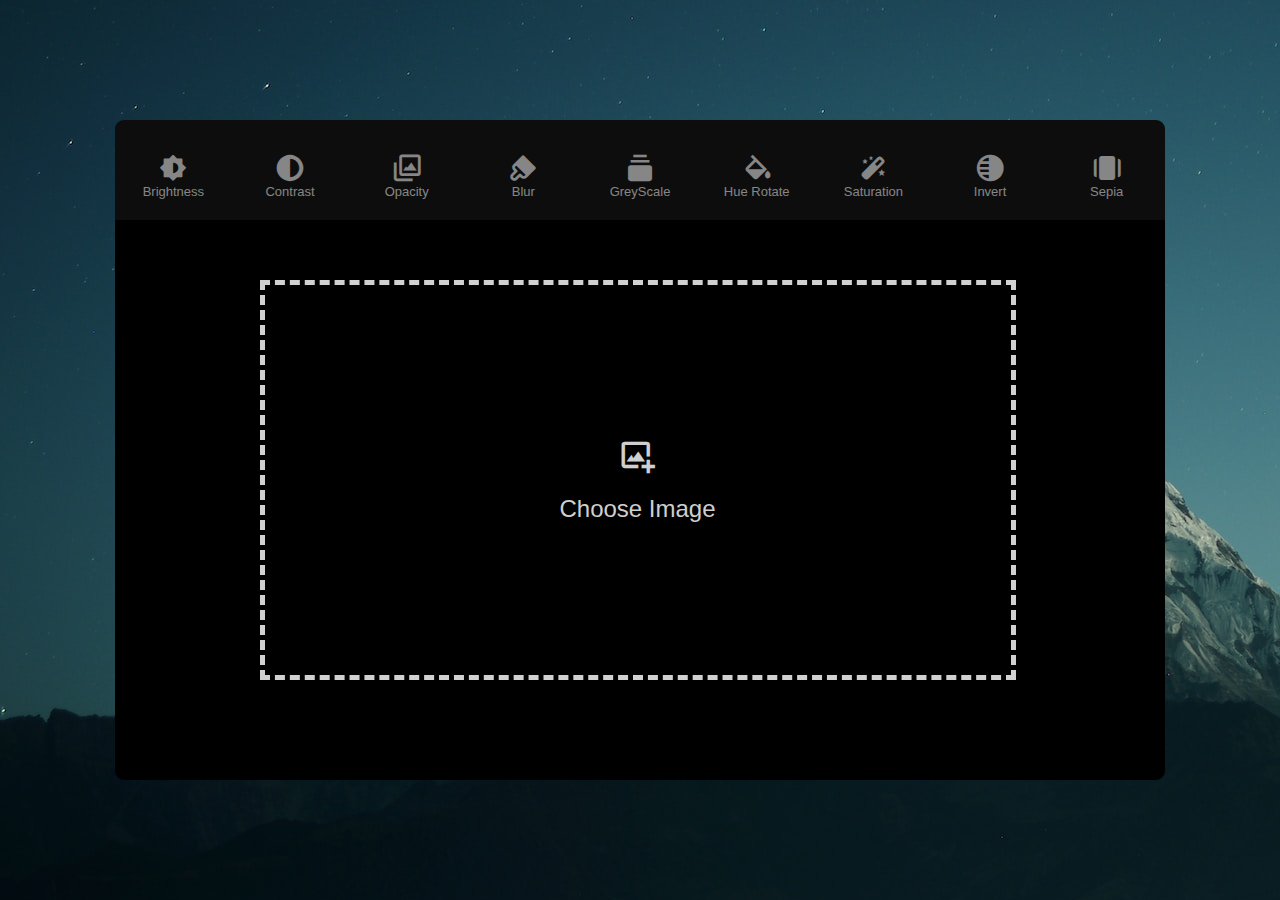
==== index.html @ d46110e5 "git commit" ====
<!DOCTYPE html>
<html lang="en">
  <head>
    <meta charset="UTF-8" />
    <meta name="viewport" content="width=device-width, initial-scale=1.0" />
    <title>PHOTO EDITOR | Edit Image</title>
    <link rel="stylesheet" href="css\style.css" />

    <!-- link for the online icon -->
    <link href="https://unpkg.com/boxicons@2.0.7/css/boxicons.min.css" rel="stylesheet" />
  </head>

  <body>
    <div class="main">
      <div class="Tools">
        <ul>
          <li role="tab">
            <i class="bx bxs-brightness-half"></i>
            <p>Brightness</p>
          </li>
          <li>
            <i class="bx bxs-adjust"></i>
            <p>Contrast</p>
          </li>
          <li>
            <i class="bx bx-images"></i>
            <p>Opacity</p>
          </li>
          <li>
            <i class="bx bxs-brush"></i>
            <p>Blur</p>
          </li>
          <li>
            <i class="bx bxs-collection"></i>
            <p>GreyScale</p>
          </li>
          <li>
            <i class="bx bxs-color-fill"></i>
            <p>Hue Rotate</p>
          </li>
          <li>
            <i class="bx bxs-magic-wand"></i>
            <p>Saturation</p>
          </li>
          <li>
            <i class="bx bxs-tone"></i>
            <p>Invert</p>
          </li>
          <li>
            <i class="bx bxs-carousel"></i>
            <p>Sepia</p>
          </li>
        </ul>
      </div>
      <div class="content">
        <div class="choose_image">
          <div class="upload_image">
            <i class="bx bx-image-add"></i><br />
            <input type="file" name="selectedImage" id="selectedImage" accept="image/jpeg, image/png" />
            <p id="hint">Choose Image</p>
          </div>
        </div>
        <canvas id="image_canvas"></canvas>
        <div class="image_holder">
          <button id="remove_image"><i class="bx bxs-message-square-x"></i></button>
          <img src="" alt="img" id="image" />
        </div>
        <div class="features">
          <div class="fbutton">
            <input type="range" max="200" min="50" value="100" id="brightness" class="slider" />
            <p id="brightVal" class="show_value">100</p>
          </div>
          <div class="fbutton">
            <input type="range" max="200" min="50" value="100" id="contrast" class="slider" />
            <p id="contVal" class="show_value">100</p>
          </div>
          <div class="fbutton">
            <input type="range" max="100" min="0" value="100" id="opacity" class="slider" />
            <p id="opacityVal" class="show_value">100</p>
          </div>
          <div class="fbutton">
            <input type="range" max="10" min="0" value="0" id="blur" class="slider" />
            <p id="blurVal" class="show_value">0</p>
          </div>
          <div class="fbutton">
            <input type="range" max="100" min="0" value="0" id="greyScale" class="slider" />
            <p id="greyVal" class="show_value">0</p>
          </div>
          <div class="fbutton">
            <input type="range" max="330" min="0" value="0" id="hue" class="slider" />
            <p id="hueVal" class="show_value">0</p>
          </div>
          <div class="fbutton">
            <input type="range" max="100" min="1" value="0" id="saturation" class="slider" />
            <p id="saturationVal" class="show_value">0</p>
          </div>
          <div class="fbutton">
            <input type="range" max="100" min="0" value="0" id="invert" class="slider" />
            <p id="invertVal" class="show_value">0</p>
          </div>
          <div class="fbutton">
            <input type="range" max="100" min="0" value="0" id="sepia" class="slider" />
            <p id="sepiaVal" class="show_value">0</p>
          </div>
        </div>
        <button id="clearAll"><span>Reset</span><i class="bx bxs-analyse"></i></button>
        <div onclick="Download_btn()">
          <button id="download"><span>Download</span><i class="bx bx-export"></i></button>
        </div>
      </div>
    </div>
    <script src="script.js"></script>
  </body>
</html>
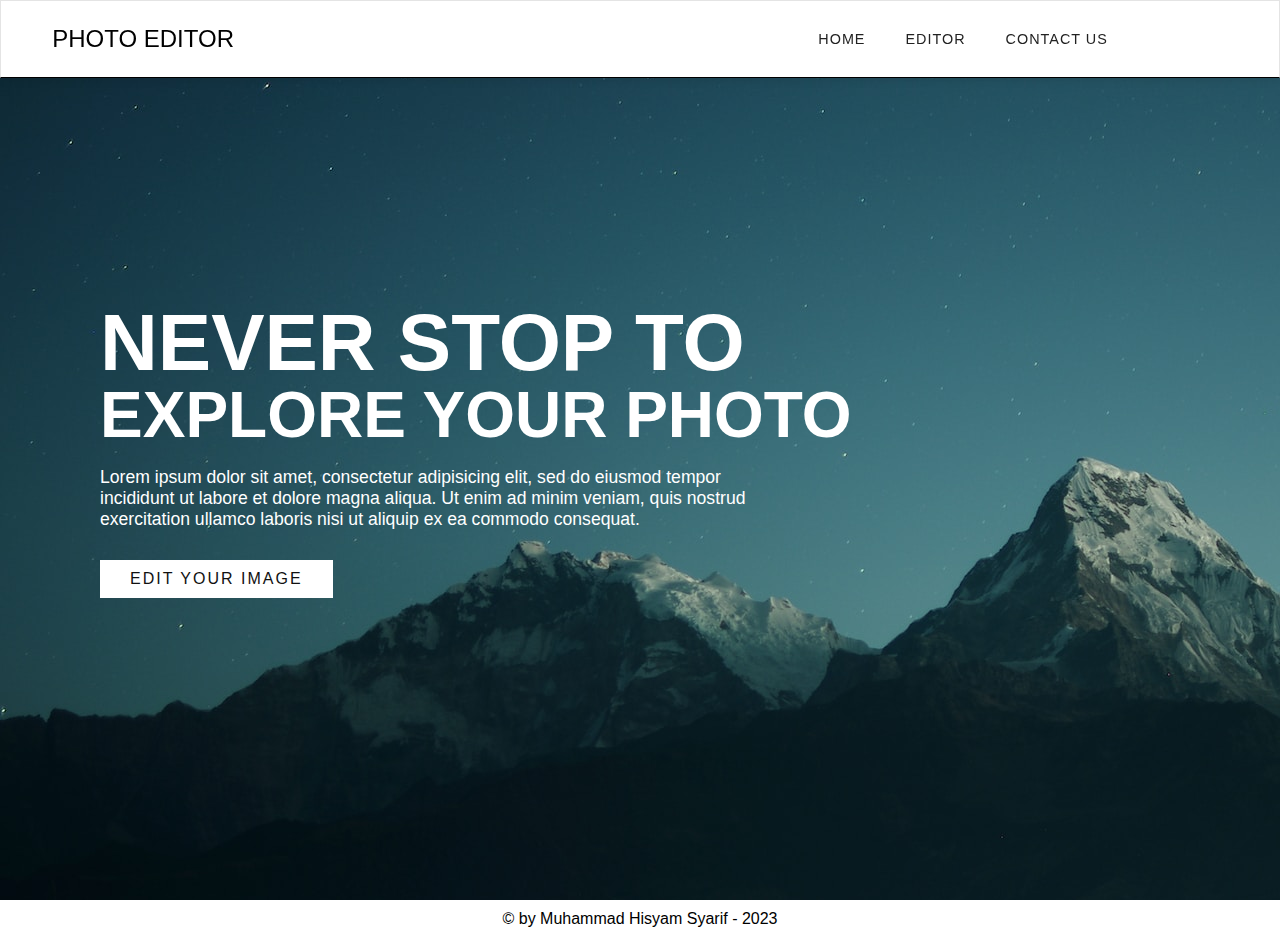
==== commit 6478ea68: "update" ====
--- a/index.html
+++ b/index.html
@@ -2,113 +2,45 @@
 <html lang="en">
   <head>
     <meta charset="UTF-8" />
+    <meta http-equiv="X-UA-Compatible" content="IE=edge" />
     <meta name="viewport" content="width=device-width, initial-scale=1.0" />
-    <title>PHOTO EDITOR | Edit Image</title>
-    <link rel="stylesheet" href="css\style.css" />
+    <title>Photo Editor | Home</title>
 
-    <!-- link for the online icon -->
-    <link href="https://unpkg.com/boxicons@2.0.7/css/boxicons.min.css" rel="stylesheet" />
+    <!-- My Style -->
+    <link rel="stylesheet" href="home.css" />
+    <link rel="stylesheet" href="bar.css" />
+    <!-- My Style -->
   </head>
+  <body>
+    <!-- Navbar Start -->
+    <nav class="navbar">
+      <a href="home.html" class="navbar-logo">PHOTO EDITOR</a>
+      <ul>
+        <li><a href="index.html">Home</a></li>
+        <li><a href="editor.html" target="_blank">Editor</a></li>
+        <li><a href="contact.html">Contact Us</a></li>
+      </ul>
+    </nav>
+    <!-- Navbar end -->
 
-  <body>
-    <div class="main">
-      <div class="Tools">
-        <ul>
-          <li role="tab">
-            <i class="bx bxs-brightness-half"></i>
-            <p>Brightness</p>
-          </li>
-          <li>
-            <i class="bx bxs-adjust"></i>
-            <p>Contrast</p>
-          </li>
-          <li>
-            <i class="bx bx-images"></i>
-            <p>Opacity</p>
-          </li>
-          <li>
-            <i class="bx bxs-brush"></i>
-            <p>Blur</p>
-          </li>
-          <li>
-            <i class="bx bxs-collection"></i>
-            <p>GreyScale</p>
-          </li>
-          <li>
-            <i class="bx bxs-color-fill"></i>
-            <p>Hue Rotate</p>
-          </li>
-          <li>
-            <i class="bx bxs-magic-wand"></i>
-            <p>Saturation</p>
-          </li>
-          <li>
-            <i class="bx bxs-tone"></i>
-            <p>Invert</p>
-          </li>
-          <li>
-            <i class="bx bxs-carousel"></i>
-            <p>Sepia</p>
-          </li>
-        </ul>
+    <!-- Home Section start -->
+    <section class="showcase">
+      <div class="text">
+        <h2>Never Stop To</h2>
+        <h3>Explore Your Photo</h3>
+        <p>
+          Lorem ipsum dolor sit amet, consectetur adipisicing elit, sed do eiusmod tempor incididunt ut labore et dolore magna aliqua. Ut enim ad minim veniam, quis nostrud exercitation ullamco laboris nisi ut aliquip ex ea commodo
+          consequat.
+        </p>
+        <a href="index.html" target="_blank">Edit Your Image</a>
       </div>
-      <div class="content">
-        <div class="choose_image">
-          <div class="upload_image">
-            <i class="bx bx-image-add"></i><br />
-            <input type="file" name="selectedImage" id="selectedImage" accept="image/jpeg, image/png" />
-            <p id="hint">Choose Image</p>
-          </div>
-        </div>
-        <canvas id="image_canvas"></canvas>
-        <div class="image_holder">
-          <button id="remove_image"><i class="bx bxs-message-square-x"></i></button>
-          <img src="" alt="img" id="image" />
-        </div>
-        <div class="features">
-          <div class="fbutton">
-            <input type="range" max="200" min="50" value="100" id="brightness" class="slider" />
-            <p id="brightVal" class="show_value">100</p>
-          </div>
-          <div class="fbutton">
-            <input type="range" max="200" min="50" value="100" id="contrast" class="slider" />
-            <p id="contVal" class="show_value">100</p>
-          </div>
-          <div class="fbutton">
-            <input type="range" max="100" min="0" value="100" id="opacity" class="slider" />
-            <p id="opacityVal" class="show_value">100</p>
-          </div>
-          <div class="fbutton">
-            <input type="range" max="10" min="0" value="0" id="blur" class="slider" />
-            <p id="blurVal" class="show_value">0</p>
-          </div>
-          <div class="fbutton">
-            <input type="range" max="100" min="0" value="0" id="greyScale" class="slider" />
-            <p id="greyVal" class="show_value">0</p>
-          </div>
-          <div class="fbutton">
-            <input type="range" max="330" min="0" value="0" id="hue" class="slider" />
-            <p id="hueVal" class="show_value">0</p>
-          </div>
-          <div class="fbutton">
-            <input type="range" max="100" min="1" value="0" id="saturation" class="slider" />
-            <p id="saturationVal" class="show_value">0</p>
-          </div>
-          <div class="fbutton">
-            <input type="range" max="100" min="0" value="0" id="invert" class="slider" />
-            <p id="invertVal" class="show_value">0</p>
-          </div>
-          <div class="fbutton">
-            <input type="range" max="100" min="0" value="0" id="sepia" class="slider" />
-            <p id="sepiaVal" class="show_value">0</p>
-          </div>
-        </div>
-        <button id="clearAll"><span>Reset</span><i class="bx bxs-analyse"></i></button>
-        <div onclick="Download_btn()">
-          <button id="download"><span>Download</span><i class="bx bx-export"></i></button>
-        </div>
-      </div>
-    </div>
-    <script src="script.js"></script>
+    </section>
+    <!-- Home Section end -->
+
+    <!-- Footer -->
+    <footer>
+      <p class="copy">&copy; by <a href="https://www.instagram.com/designbyhisyam._" target="_blank">Muhammad Hisyam Syarif - 2023</a></p>
+    </footer>
+    <!-- Footer -->
   </body>
 </html>
--- a/home.css
+++ b/home.css
@@ -0,0 +1,117 @@
+:root {
+  --primary: #000;
+  --bg: #fff;
+}
+
+* {
+  margin: 0;
+  padding: 0;
+  box-sizing: border-box;
+  outline: none;
+  border: none;
+  text-decoration: none;
+  font-family: 'Poppins', sans-serif;
+
+}
+
+html {
+  scroll-padding-top: 9rem;
+  scroll-behavior: smooth;
+}
+
+body {
+  font-family: "Poppins", sans-serif;
+  background-color: var(--bg);
+}
+
+/* Home Section */
+
+.showcase
+{
+  right: 0;
+  width: 100%;
+  min-height: 100vh;
+  padding: 100px;
+  display: flex;
+  justify-content: space-between;
+  align-items: center;
+  transition: 0.5s;
+  background-image: url(home.jpg);
+  z-index: 2;
+}
+.showcase.active
+{
+  right: 300px;
+}
+
+.showcase video
+{
+  position: absolute;
+  top: 0;
+  left: 0;
+  width: 100%;
+  height: 100%;
+  object-fit: cover;
+  opacity: 0.8;
+}
+.overlay
+{
+  position: absolute;
+  top: 0;
+  left: 0;
+  width: 100%;
+  height: 100%;
+  background: #03a9f4;
+  mix-blend-mode: overlay;
+}
+.text
+{
+  position: relative;
+  z-index: 10;
+}
+
+.text h2
+{
+  font-size: 5em;
+  font-weight: 800;
+  color: #fff;
+  line-height: 1em;
+  text-transform: uppercase;
+}
+.text h3
+{
+  font-size: 4em;
+  font-weight: 700;
+  color: #fff;
+  line-height: 1em;
+  text-transform: uppercase;
+}
+.text p
+{
+  font-size: 1.1em;
+  color: #fff;
+  margin: 20px 0;
+  font-weight: 400;
+  max-width: 700px;
+}
+.text a
+{
+  display: inline-block;
+  font-size: 1em;
+  background: #fff;
+  padding: 10px 30px;
+  text-transform: uppercase;
+  text-decoration: none;
+  font-weight: 500;
+  margin-top: 10px;
+  color: #111;
+  letter-spacing: 2px;
+  transition: 0.2s;
+}
+.text a:hover
+{
+  letter-spacing: 6px;
+}
+
+/* Contact */
+
--- a/bar.css
+++ b/bar.css
@@ -0,0 +1,121 @@
+/* Body */
+:root {
+  --primary: #000;
+  --bg: #fff;
+}
+
+* {
+  margin: 0;
+  padding: 0;
+  box-sizing: border-box;
+  outline: none;
+  border: none;
+  text-decoration: none;
+}
+
+html {
+  scroll-padding-top: 9rem;
+  scroll-behavior: smooth;
+}
+
+body {
+  font-family: "Poppins", sans-serif;
+  background-color: var(--bg);
+}
+
+/* Navbar */
+.navbar {
+  display: flex;
+  justify-content: space-between;
+  align-items: center;
+  padding: 1rem 4vw;
+  padding-bottom: 0;
+  padding-top: 0;
+  background-color: #ffffff;
+  border-bottom: 1px solid #000;
+  position: fixed;
+  /* z-index: 9999; */
+}
+
+.navbar .navbar-logo {
+  font-size: 1.5rem;
+  color: #000;
+}
+
+/*| Navigation |*/
+
+nav {
+  position: fixed;
+  top: 0;
+  left: 0;
+  width: 100%;
+  background: #fff;
+  box-shadow: 0 3px 10px -2px rgba(0, 0, 0, 0.1);
+  border: 1px solid rgba(0, 0, 0, 0.1);
+}
+
+nav ul {
+  list-style: none;
+  position: relative;
+  float: right;
+  margin-right: 100px;
+  display: inline-table;
+}
+nav ul li {
+  float: left;
+  -webkit-transition: all 0.2s ease-in-out;
+  -moz-transition: all 0.2s ease-in-out;
+  transition: all 0.2s ease-in-out;
+}
+
+nav ul li:hover {
+  background: rgba(0, 0, 0, 0.15);
+}
+nav ul li:hover > ul {
+  display: block;
+}
+nav ul li {
+  float: left;
+  -webkit-transition: all 0.2s ease-in-out;
+  -moz-transition: all 0.2s ease-in-out;
+  transition: all 0.2s ease-in-out;
+}
+nav ul li a {
+  display: block;
+  padding: 30px 20px;
+  color: #222;
+  font-size: 0.9em;
+  letter-spacing: 1px;
+  text-decoration: none;
+  text-transform: uppercase;
+}
+nav ul ul {
+  display: none;
+  background: #fff;
+  position: absolute;
+  top: 100%;
+  box-shadow: -3px 3px 10px -2px rgba(0, 0, 0, 0.1);
+  border: 1px solid rgba(0, 0, 0, 0.1);
+}
+nav ul ul li {
+  float: none;
+  position: relative;
+}
+nav ul ul li a {
+  padding: 15px 30px;
+  border-bottom: 1px solid rgba(0, 0, 0, 0.05);
+}
+nav ul ul ul {
+  position: absolute;
+  left: 100%;
+  top: 0;
+}
+
+footer {
+  text-align: center;
+  padding: 10px;
+}
+
+.copy a {
+  color: #000;
+}
